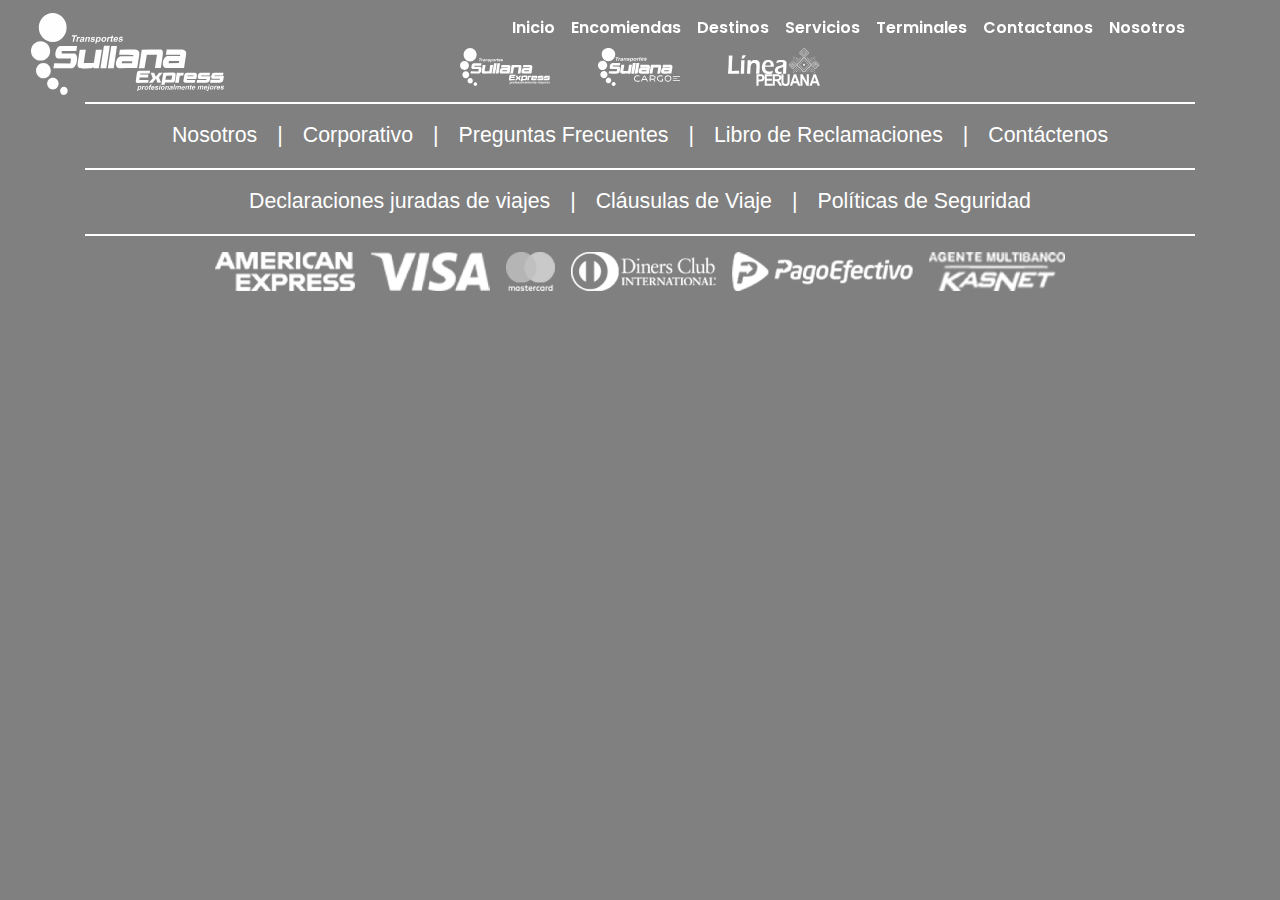
==== contactanos.html @ 13e95822 "menus y footer de paginas" ====
<!DOCTYPE html>
<html lang="es">

<head>
  <meta charset="UTF-8">
  <meta http-equiv="X-UA-Compatible" content="IE=edge">
  <meta name="viewport" content="width=device-width, initial-scale=1.0">

  <!-- Favicons -->
  <link href="assets/img/favicon_circle.png" rel="icon">

  <!-- Bootstrap 4.6 -->
  <link rel="stylesheet" href="resources/bootstrap_v4.6.0/css/bootstrap.min.css">

  <!-- Bootstrap-Datepicker 1.9.0 -->
  <link rel="stylesheet" href="resources/bootstrap_datepicker_v1.9.0/css/bootstrap-datepicker.standalone.css">

  <!-- Google Fonts -->
  <link rel="stylesheet" href="assets/css/poppin-styles.css">

  <!-- Font Awesome -->
  <link rel="stylesheet" href="resources/fontawesome_v5.15.3/css/all.css">

  <!-- select2 -->
  <link rel="stylesheet" href="resources/select2_v4.0.3/css/select2.min.css">
  <link rel="stylesheet" href="resources/select2_v4.0.3/css/select2-bootstrap4.min.css">


  <link rel="stylesheet" href="assets/css/section-menu.css">
  <link rel="stylesheet" href="assets/css/section-footer.css">

  <title>SullanaExpress</title>
</head>

<body>

  <section class="section-menu container-fluid fixed-top">
    <nav class="row navbar navbar-expand-lg navbar-light bg-transparent">

      <div class="col-md-4 col-6">
        <a class="navbar-brand w-50" href="#">
          <img src="assets/img/sullana_express_logo.svg" class="d-inline-block align-top img-fluid" alt="">
        </a>
      </div>

      <div class="col-6 d-lg-none d-flex justify-content-end">
        <button class="navbar-toggler border border-primary " type="button" data-toggle="collapse"
          data-target="#navbarNav" aria-controls="navbarNav" aria-expanded="false" aria-label="Toggle navigation">
          <span class="navbar-toggler-icon"></span>
        </button>
      </div>


      <div class="col-md-8 col-12 my-0 align-self-start">
        <div class="collapse navbar-collapse" id="navbarNav">
          <ul class="navbar-nav mx-auto">
            <li class="nav-item active">
              <a class="nav-link text-white" href="index.html">Inicio<span class="sr-only">(current)</span></a>
            </li>
            <li class="nav-item">
              <a class="nav-link text-white" href="encomiendas.html">Encomiendas</a>
            </li>
            <li class="nav-item">
              <a class="nav-link text-white" href="destinos.html">Destinos</a>
            </li>
            <li class="nav-item">
              <a class="nav-link text-white" href="servicios.html">Servicios</a>
            </li>
            <li class="nav-item">
              <a class="nav-link text-white" href="terminales.html">Terminales</a>
            </li>
            <li class="nav-item">
              <a class="nav-link text-white" href="contactanos.html">Contactanos</a>
            </li>
            <li class="nav-item">
              <a class="nav-link text-white" href="nosotros.html">Nosotros</a>
            </li>
          </ul>
        </div>
      </div>

    </nav>
  </section>








  <section class="section-footer my-5">
    <div class="container">
      <div class="row row-logos d-flex justify-content-center align-items-end">
        <img src="assets/img/footer_logo_sullana_express.svg" class="mx-4" alt="footer_logo_sullana_express">
        <img src="assets/img/footer_logo_sullana_cargo.svg" class="mx-4" alt="footer_logo_sullana_cargo">
        <img src="assets/img/footer_logo_linea_peruana.svg" class="mx-4" alt="footer_logo_linea_peruana">
      </div>
      <hr class="border border-white" />
      <div class="row row-menus d-flex justify-content-center align-items-end">
        <span>Nosotros</span><span>|</span>
        <span>Corporativo</span><span>|</span>
        <span>Preguntas Frecuentes</span><span>|</span>
        <span>Libro de Reclamaciones</span><span>|</span>
        <span>Contáctenos</span>
      </div>
      <hr class="border border-white" />
      <div class="row row-menus d-flex justify-content-center align-items-end"">
        <span>Declaraciones juradas de viajes</span><span>|</span>
        <span>Cláusulas de Viaje</span><span>|</span>
        <span>Políticas de Seguridad</span>
      </div>
      <hr class=" border border-white" />
      <div class="row row-media-payments d-flex justify-content-center align-items-end">
        <img src="assets/img/payment-1.png" class="mx-2" alt="">
        <img src="assets/img/payment-2.png" class="mx-2" alt="">
        <img src="assets/img/payment-3.png" class="mx-2" alt="">
        <img src="assets/img/payment-4.png" class="mx-2" alt="">
        <img src="assets/img/payment-5.png" class="mx-2" alt="">
        <img src="assets/img/payment-6.png" class="mx-2" alt="">
      </div>
    </div>
  </section>



  <!-- scripts de bootstrap 4.6 -->
  <script src="resources/jquery_v3.6/jquery-3.6.0.min.js"></script>
  <script src="resources/bootstrap_v4.6.0/js/bootstrap.bundle.min.js"></script>

  <!-- scripts select2 -->
  <script src="resources/select2_v4.0.3/js/select2.min.js"></script>
  <script src="resources/select2_v4.0.3/js/es.js"></script>
  <script src="resources/select2_v4.0.3/applications/selects.js"></script>

  <!-- scripts bootstrap-datepicker 1.9.0 -->
  <script src="resources/bootstrap_datepicker_v1.9.0/js/bootstrap-datepicker.min.js"></script>
  <script src="resources/bootstrap_datepicker_v1.9.0/js/bootstrap-datepicker.es.min.js"></script>
  <script src="resources/bootstrap_datepicker_v1.9.0/applications/datePickerInIndex.js"></script>

  <!-- customizados -->

</body>

</html>
---- assets/css/poppin-styles.css ----
/* devanagari */
@font-face {
    font-family: 'Poppins';
    font-style: italic;
    font-weight: 100;
    src: url(https://fonts.gstatic.com/s/poppins/v15/pxiAyp8kv8JHgFVrJJLmE0tDMPKzSQ.woff2)
        format('woff2');
    unicode-range: U+0900-097F, U+1CD0-1CF6, U+1CF8-1CF9, U+200C-200D, U+20A8,
        U+20B9, U+25CC, U+A830-A839, U+A8E0-A8FB;
}
/* latin-ext */
@font-face {
    font-family: 'Poppins';
    font-style: italic;
    font-weight: 100;
    src: url(../../resources/google_fonts/poppin/poppins_italic_100_latin_ext.woff2)
        format('woff2');
    unicode-range: U+0100-024F, U+0259, U+1E00-1EFF, U+2020, U+20A0-20AB,
        U+20AD-20CF, U+2113, U+2C60-2C7F, U+A720-A7FF;
}
/* latin */
@font-face {
    font-family: 'Poppins';
    font-style: italic;
    font-weight: 100;
    src: url(../../resources/google_fonts/poppin/poppins_italic_100_latin.woff2)
        format('woff2');
    unicode-range: U+0000-00FF, U+0131, U+0152-0153, U+02BB-02BC, U+02C6, U+02DA,
        U+02DC, U+2000-206F, U+2074, U+20AC, U+2122, U+2191, U+2193, U+2212,
        U+2215, U+FEFF, U+FFFD;
}
/* devanagari */
@font-face {
    font-family: 'Poppins';
    font-style: italic;
    font-weight: 200;
    src: url(https://fonts.gstatic.com/s/poppins/v15/pxiDyp8kv8JHgFVrJJLmv1pVFteOcEg.woff2)
        format('woff2');
    unicode-range: U+0900-097F, U+1CD0-1CF6, U+1CF8-1CF9, U+200C-200D, U+20A8,
        U+20B9, U+25CC, U+A830-A839, U+A8E0-A8FB;
}
/* latin-ext */
@font-face {
    font-family: 'Poppins';
    font-style: italic;
    font-weight: 200;
    src: url(../../resources/google_fonts/poppin/poppins_italic_200_latin_ext.woff2)
        format('woff2');
    unicode-range: U+0100-024F, U+0259, U+1E00-1EFF, U+2020, U+20A0-20AB,
        U+20AD-20CF, U+2113, U+2C60-2C7F, U+A720-A7FF;
}
/* latin */
@font-face {
    font-family: 'Poppins';
    font-style: italic;
    font-weight: 200;
    src: url(../../resources/google_fonts/poppin/poppins_italic_200_latin.woff2)
        format('woff2');
    unicode-range: U+0000-00FF, U+0131, U+0152-0153, U+02BB-02BC, U+02C6, U+02DA,
        U+02DC, U+2000-206F, U+2074, U+20AC, U+2122, U+2191, U+2193, U+2212,
        U+2215, U+FEFF, U+FFFD;
}
/* devanagari */
@font-face {
    font-family: 'Poppins';
    font-style: italic;
    font-weight: 300;
    src: url(https://fonts.gstatic.com/s/poppins/v15/pxiDyp8kv8JHgFVrJJLm21lVFteOcEg.woff2)
        format('woff2');
    unicode-range: U+0900-097F, U+1CD0-1CF6, U+1CF8-1CF9, U+200C-200D, U+20A8,
        U+20B9, U+25CC, U+A830-A839, U+A8E0-A8FB;
}
/* latin-ext */
@font-face {
    font-family: 'Poppins';
    font-style: italic;
    font-weight: 300;
    src: url(../../resources/google_fonts/poppin/poppins_italic_300_latin_ext.woff2)
        format('woff2');
    unicode-range: U+0100-024F, U+0259, U+1E00-1EFF, U+2020, U+20A0-20AB,
        U+20AD-20CF, U+2113, U+2C60-2C7F, U+A720-A7FF;
}
/* latin */
@font-face {
    font-family: 'Poppins';
    font-style: italic;
    font-weight: 300;
    src: url(../../resources/google_fonts/poppin/poppins_italic_300_latin.woff2)
        format('woff2');
    unicode-range: U+0000-00FF, U+0131, U+0152-0153, U+02BB-02BC, U+02C6, U+02DA,
        U+02DC, U+2000-206F, U+2074, U+20AC, U+2122, U+2191, U+2193, U+2212,
        U+2215, U+FEFF, U+FFFD;
}
/* devanagari */
@font-face {
    font-family: 'Poppins';
    font-style: italic;
    font-weight: 400;
    src: url(https://fonts.gstatic.com/s/poppins/v15/pxiGyp8kv8JHgFVrJJLucXtAKPY.woff2)
        format('woff2');
    unicode-range: U+0900-097F, U+1CD0-1CF6, U+1CF8-1CF9, U+200C-200D, U+20A8,
        U+20B9, U+25CC, U+A830-A839, U+A8E0-A8FB;
}
/* latin-ext */
@font-face {
    font-family: 'Poppins';
    font-style: italic;
    font-weight: 400;
    src: url(/resources/google_fonts/poppin/poppins_italic_400_latin_ext.woff2)
        format('woff2');
    unicode-range: U+0100-024F, U+0259, U+1E00-1EFF, U+2020, U+20A0-20AB,
        U+20AD-20CF, U+2113, U+2C60-2C7F, U+A720-A7FF;
}
/* latin */
@font-face {
    font-family: 'Poppins';
    font-style: italic;
    font-weight: 400;
    src: url(/resources/google_fonts/poppin/poppins_italic_400_latin.woff2)
        format('woff2');
    unicode-range: U+0000-00FF, U+0131, U+0152-0153, U+02BB-02BC, U+02C6, U+02DA,
        U+02DC, U+2000-206F, U+2074, U+20AC, U+2122, U+2191, U+2193, U+2212,
        U+2215, U+FEFF, U+FFFD;
}
/* devanagari */
@font-face {
    font-family: 'Poppins';
    font-style: italic;
    font-weight: 500;
    src: url(https://fonts.gstatic.com/s/poppins/v15/pxiDyp8kv8JHgFVrJJLmg1hVFteOcEg.woff2)
        format('woff2');
    unicode-range: U+0900-097F, U+1CD0-1CF6, U+1CF8-1CF9, U+200C-200D, U+20A8,
        U+20B9, U+25CC, U+A830-A839, U+A8E0-A8FB;
}
/* latin-ext */
@font-face {
    font-family: 'Poppins';
    font-style: italic;
    font-weight: 500;
    src: url(/resources/google_fonts/poppin/poppins_italic_500_latin_ext.woff2)
        format('woff2');
    unicode-range: U+0100-024F, U+0259, U+1E00-1EFF, U+2020, U+20A0-20AB,
        U+20AD-20CF, U+2113, U+2C60-2C7F, U+A720-A7FF;
}
/* latin */
@font-face {
    font-family: 'Poppins';
    font-style: italic;
    font-weight: 500;
    src: url(/resources/google_fonts/poppin/poppins_italic_500_latin.woff2)
        format('woff2');
    unicode-range: U+0000-00FF, U+0131, U+0152-0153, U+02BB-02BC, U+02C6, U+02DA,
        U+02DC, U+2000-206F, U+2074, U+20AC, U+2122, U+2191, U+2193, U+2212,
        U+2215, U+FEFF, U+FFFD;
}
/* devanagari */
@font-face {
    font-family: 'Poppins';
    font-style: italic;
    font-weight: 600;
    src: url(https://fonts.gstatic.com/s/poppins/v15/pxiDyp8kv8JHgFVrJJLmr19VFteOcEg.woff2)
        format('woff2');
    unicode-range: U+0900-097F, U+1CD0-1CF6, U+1CF8-1CF9, U+200C-200D, U+20A8,
        U+20B9, U+25CC, U+A830-A839, U+A8E0-A8FB;
}
/* latin-ext */
@font-face {
    font-family: 'Poppins';
    font-style: italic;
    font-weight: 600;
    src: url(/resources/google_fonts/poppin/poppins_italic_600_latin_ext.woff2)
        format('woff2');
    unicode-range: U+0100-024F, U+0259, U+1E00-1EFF, U+2020, U+20A0-20AB,
        U+20AD-20CF, U+2113, U+2C60-2C7F, U+A720-A7FF;
}
/* latin */
@font-face {
    font-family: 'Poppins';
    font-style: italic;
    font-weight: 600;
    src: url(/resources/google_fonts/poppin/poppins_italic_600_latin.woff2)
        format('woff2');
    unicode-range: U+0000-00FF, U+0131, U+0152-0153, U+02BB-02BC, U+02C6, U+02DA,
        U+02DC, U+2000-206F, U+2074, U+20AC, U+2122, U+2191, U+2193, U+2212,
        U+2215, U+FEFF, U+FFFD;
}
/* devanagari */
@font-face {
    font-family: 'Poppins';
    font-style: italic;
    font-weight: 700;
    src: url(https://fonts.gstatic.com/s/poppins/v15/pxiDyp8kv8JHgFVrJJLmy15VFteOcEg.woff2)
        format('woff2');
    unicode-range: U+0900-097F, U+1CD0-1CF6, U+1CF8-1CF9, U+200C-200D, U+20A8,
        U+20B9, U+25CC, U+A830-A839, U+A8E0-A8FB;
}
/* latin-ext */
@font-face {
    font-family: 'Poppins';
    font-style: italic;
    font-weight: 700;
    src: url(/resources/google_fonts/poppin/poppins_italic_700_latin_ext.woff2)
        format('woff2');
    unicode-range: U+0100-024F, U+0259, U+1E00-1EFF, U+2020, U+20A0-20AB,
        U+20AD-20CF, U+2113, U+2C60-2C7F, U+A720-A7FF;
}
/* latin */
@font-face {
    font-family: 'Poppins';
    font-style: italic;
    font-weight: 700;
    src: url(/resources/google_fonts/poppin/poppins_italic_700_latin.woff2)
        format('woff2');
    unicode-range: U+0000-00FF, U+0131, U+0152-0153, U+02BB-02BC, U+02C6, U+02DA,
        U+02DC, U+2000-206F, U+2074, U+20AC, U+2122, U+2191, U+2193, U+2212,
        U+2215, U+FEFF, U+FFFD;
}
/* devanagari */
@font-face {
    font-family: 'Poppins';
    font-style: italic;
    font-weight: 800;
    src: url(https://fonts.gstatic.com/s/poppins/v15/pxiDyp8kv8JHgFVrJJLm111VFteOcEg.woff2)
        format('woff2');
    unicode-range: U+0900-097F, U+1CD0-1CF6, U+1CF8-1CF9, U+200C-200D, U+20A8,
        U+20B9, U+25CC, U+A830-A839, U+A8E0-A8FB;
}
/* latin-ext */
@font-face {
    font-family: 'Poppins';
    font-style: italic;
    font-weight: 800;
    src: url(/resources/google_fonts/poppin/poppins_italic_800_latin_ext.woff2)
        format('woff2');
    unicode-range: U+0100-024F, U+0259, U+1E00-1EFF, U+2020, U+20A0-20AB,
        U+20AD-20CF, U+2113, U+2C60-2C7F, U+A720-A7FF;
}
/* latin */
@font-face {
    font-family: 'Poppins';
    font-style: italic;
    font-weight: 800;
    src: url(/resources/google_fonts/poppin/poppins_italic_800_latin.woff2)
        format('woff2');
    unicode-range: U+0000-00FF, U+0131, U+0152-0153, U+02BB-02BC, U+02C6, U+02DA,
        U+02DC, U+2000-206F, U+2074, U+20AC, U+2122, U+2191, U+2193, U+2212,
        U+2215, U+FEFF, U+FFFD;
}
/* devanagari */
@font-face {
    font-family: 'Poppins';
    font-style: italic;
    font-weight: 900;
    src: url(https://fonts.gstatic.com/s/poppins/v15/pxiDyp8kv8JHgFVrJJLm81xVFteOcEg.woff2)
        format('woff2');
    unicode-range: U+0900-097F, U+1CD0-1CF6, U+1CF8-1CF9, U+200C-200D, U+20A8,
        U+20B9, U+25CC, U+A830-A839, U+A8E0-A8FB;
}
/* latin-ext */
@font-face {
    font-family: 'Poppins';
    font-style: italic;
    font-weight: 900;
    src: url(/resources/google_fonts/poppin/poppins_italic_900_latin_ext.woff2)
        format('woff2');
    unicode-range: U+0100-024F, U+0259, U+1E00-1EFF, U+2020, U+20A0-20AB,
        U+20AD-20CF, U+2113, U+2C60-2C7F, U+A720-A7FF;
}
/* latin */
@font-face {
    font-family: 'Poppins';
    font-style: italic;
    font-weight: 900;
    src: url(/resources/google_fonts/poppin/poppins_italic_900_latin.woff2)
        format('woff2');
    unicode-range: U+0000-00FF, U+0131, U+0152-0153, U+02BB-02BC, U+02C6, U+02DA,
        U+02DC, U+2000-206F, U+2074, U+20AC, U+2122, U+2191, U+2193, U+2212,
        U+2215, U+FEFF, U+FFFD;
}
/* devanagari */
@font-face {
    font-family: 'Poppins';
    font-style: normal;
    font-weight: 100;
    src: url(https://fonts.gstatic.com/s/poppins/v15/pxiGyp8kv8JHgFVrLPTucXtAKPY.woff2)
        format('woff2');
    unicode-range: U+0900-097F, U+1CD0-1CF6, U+1CF8-1CF9, U+200C-200D, U+20A8,
        U+20B9, U+25CC, U+A830-A839, U+A8E0-A8FB;
}
/* latin-ext */
@font-face {
    font-family: 'Poppins';
    font-style: normal;
    font-weight: 100;
    src: url(/resources/google_fonts/poppin/poppins_normal_100_latin_ext.woff2)
        format('woff2');
    unicode-range: U+0100-024F, U+0259, U+1E00-1EFF, U+2020, U+20A0-20AB,
        U+20AD-20CF, U+2113, U+2C60-2C7F, U+A720-A7FF;
}
/* latin */
@font-face {
    font-family: 'Poppins';
    font-style: normal;
    font-weight: 100;
    src: url(/resources/google_fonts/poppin/poppins_normal_100_latin.woff2)
        format('woff2');
    unicode-range: U+0000-00FF, U+0131, U+0152-0153, U+02BB-02BC, U+02C6, U+02DA,
        U+02DC, U+2000-206F, U+2074, U+20AC, U+2122, U+2191, U+2193, U+2212,
        U+2215, U+FEFF, U+FFFD;
}
/* devanagari */
@font-face {
    font-family: 'Poppins';
    font-style: normal;
    font-weight: 200;
    src: url(https://fonts.gstatic.com/s/poppins/v15/pxiByp8kv8JHgFVrLFj_Z11lFc-K.woff2)
        format('woff2');
    unicode-range: U+0900-097F, U+1CD0-1CF6, U+1CF8-1CF9, U+200C-200D, U+20A8,
        U+20B9, U+25CC, U+A830-A839, U+A8E0-A8FB;
}
/* latin-ext */
@font-face {
    font-family: 'Poppins';
    font-style: normal;
    font-weight: 200;
    src: url(/resources/google_fonts/poppin/poppins_normal_200_latin_ext.woff2)
        format('woff2');
    unicode-range: U+0100-024F, U+0259, U+1E00-1EFF, U+2020, U+20A0-20AB,
        U+20AD-20CF, U+2113, U+2C60-2C7F, U+A720-A7FF;
}
/* latin */
@font-face {
    font-family: 'Poppins';
    font-style: normal;
    font-weight: 200;
    src: url(/resources/google_fonts/poppin/poppins_normal_200_latin.woff2)
        format('woff2');
    unicode-range: U+0000-00FF, U+0131, U+0152-0153, U+02BB-02BC, U+02C6, U+02DA,
        U+02DC, U+2000-206F, U+2074, U+20AC, U+2122, U+2191, U+2193, U+2212,
        U+2215, U+FEFF, U+FFFD;
}
/* devanagari */
@font-face {
    font-family: 'Poppins';
    font-style: normal;
    font-weight: 300;
    src: url(https://fonts.gstatic.com/s/poppins/v15/pxiByp8kv8JHgFVrLDz8Z11lFc-K.woff2)
        format('woff2');
    unicode-range: U+0900-097F, U+1CD0-1CF6, U+1CF8-1CF9, U+200C-200D, U+20A8,
        U+20B9, U+25CC, U+A830-A839, U+A8E0-A8FB;
}
/* latin-ext */
@font-face {
    font-family: 'Poppins';
    font-style: normal;
    font-weight: 300;
    src: url(/resources/google_fonts/poppin/poppins_normal_300_latin_ext.woff2)
        format('woff2');
    unicode-range: U+0100-024F, U+0259, U+1E00-1EFF, U+2020, U+20A0-20AB,
        U+20AD-20CF, U+2113, U+2C60-2C7F, U+A720-A7FF;
}
/* latin */
@font-face {
    font-family: 'Poppins';
    font-style: normal;
    font-weight: 300;
    src: url(/resources/google_fonts/poppin/poppins_normal_300_latin.woff2)
        format('woff2');
    unicode-range: U+0000-00FF, U+0131, U+0152-0153, U+02BB-02BC, U+02C6, U+02DA,
        U+02DC, U+2000-206F, U+2074, U+20AC, U+2122, U+2191, U+2193, U+2212,
        U+2215, U+FEFF, U+FFFD;
}
/* devanagari */
@font-face {
    font-family: 'Poppins';
    font-style: normal;
    font-weight: 400;
    src: url(https://fonts.gstatic.com/s/poppins/v15/pxiEyp8kv8JHgFVrJJbecmNE.woff2)
        format('woff2');
    unicode-range: U+0900-097F, U+1CD0-1CF6, U+1CF8-1CF9, U+200C-200D, U+20A8,
        U+20B9, U+25CC, U+A830-A839, U+A8E0-A8FB;
}
/* latin-ext */
@font-face {
    font-family: 'Poppins';
    font-style: normal;
    font-weight: 400;
    src: url(/resources/google_fonts/poppin/poppins_normal_400_latin_ext.woff2)
        format('woff2');
    unicode-range: U+0100-024F, U+0259, U+1E00-1EFF, U+2020, U+20A0-20AB,
        U+20AD-20CF, U+2113, U+2C60-2C7F, U+A720-A7FF;
}
/* latin */
@font-face {
    font-family: 'Poppins';
    font-style: normal;
    font-weight: 400;
    src: url(/resources/google_fonts/poppin/poppins_normal_400_latin.woff2)
        format('woff2');
    unicode-range: U+0000-00FF, U+0131, U+0152-0153, U+02BB-02BC, U+02C6, U+02DA,
        U+02DC, U+2000-206F, U+2074, U+20AC, U+2122, U+2191, U+2193, U+2212,
        U+2215, U+FEFF, U+FFFD;
}
/* devanagari */
@font-face {
    font-family: 'Poppins';
    font-style: normal;
    font-weight: 500;
    src: url(https://fonts.gstatic.com/s/poppins/v15/pxiByp8kv8JHgFVrLGT9Z11lFc-K.woff2)
        format('woff2');
    unicode-range: U+0900-097F, U+1CD0-1CF6, U+1CF8-1CF9, U+200C-200D, U+20A8,
        U+20B9, U+25CC, U+A830-A839, U+A8E0-A8FB;
}
/* latin-ext */
@font-face {
    font-family: 'Poppins';
    font-style: normal;
    font-weight: 500;
    src: url(/resources/google_fonts/poppin/poppins_normal_500_latin_ext.woff2)
        format('woff2');
    unicode-range: U+0100-024F, U+0259, U+1E00-1EFF, U+2020, U+20A0-20AB,
        U+20AD-20CF, U+2113, U+2C60-2C7F, U+A720-A7FF;
}
/* latin */
@font-face {
    font-family: 'Poppins';
    font-style: normal;
    font-weight: 500;
    src: url(/resources/google_fonts/poppin/poppins_normal_500_latin.woff2)
        format('woff2');
    unicode-range: U+0000-00FF, U+0131, U+0152-0153, U+02BB-02BC, U+02C6, U+02DA,
        U+02DC, U+2000-206F, U+2074, U+20AC, U+2122, U+2191, U+2193, U+2212,
        U+2215, U+FEFF, U+FFFD;
}
/* devanagari */
@font-face {
    font-family: 'Poppins';
    font-style: normal;
    font-weight: 600;
    src: url(https://fonts.gstatic.com/s/poppins/v15/pxiByp8kv8JHgFVrLEj6Z11lFc-K.woff2)
        format('woff2');
    unicode-range: U+0900-097F, U+1CD0-1CF6, U+1CF8-1CF9, U+200C-200D, U+20A8,
        U+20B9, U+25CC, U+A830-A839, U+A8E0-A8FB;
}
/* latin-ext */
@font-face {
    font-family: 'Poppins';
    font-style: normal;
    font-weight: 600;
    src: url(/resources/google_fonts/poppin/poppins_normal_600_latin_ext.woff2)
        format('woff2');
    unicode-range: U+0100-024F, U+0259, U+1E00-1EFF, U+2020, U+20A0-20AB,
        U+20AD-20CF, U+2113, U+2C60-2C7F, U+A720-A7FF;
}
/* latin */
@font-face {
    font-family: 'Poppins';
    font-style: normal;
    font-weight: 600;
    src: url(/resources/google_fonts/poppin/poppins_normal_600_latin.woff2)
        format('woff2');
    unicode-range: U+0000-00FF, U+0131, U+0152-0153, U+02BB-02BC, U+02C6, U+02DA,
        U+02DC, U+2000-206F, U+2074, U+20AC, U+2122, U+2191, U+2193, U+2212,
        U+2215, U+FEFF, U+FFFD;
}
/* devanagari */
@font-face {
    font-family: 'Poppins';
    font-style: normal;
    font-weight: 700;
    src: url(https://fonts.gstatic.com/s/poppins/v15/pxiByp8kv8JHgFVrLCz7Z11lFc-K.woff2)
        format('woff2');
    unicode-range: U+0900-097F, U+1CD0-1CF6, U+1CF8-1CF9, U+200C-200D, U+20A8,
        U+20B9, U+25CC, U+A830-A839, U+A8E0-A8FB;
}
/* latin-ext */
@font-face {
    font-family: 'Poppins';
    font-style: normal;
    font-weight: 700;
    src: url(/resources/google_fonts/poppin/poppins_normal_700_latin_ext.woff2)
        format('woff2');
    unicode-range: U+0100-024F, U+0259, U+1E00-1EFF, U+2020, U+20A0-20AB,
        U+20AD-20CF, U+2113, U+2C60-2C7F, U+A720-A7FF;
}
/* latin */
@font-face {
    font-family: 'Poppins';
    font-style: normal;
    font-weight: 700;
    src: url(/resources/google_fonts/poppin/poppins_normal_700_latin.woff2)
        format('woff2');
    unicode-range: U+0000-00FF, U+0131, U+0152-0153, U+02BB-02BC, U+02C6, U+02DA,
        U+02DC, U+2000-206F, U+2074, U+20AC, U+2122, U+2191, U+2193, U+2212,
        U+2215, U+FEFF, U+FFFD;
}
/* devanagari */
@font-face {
    font-family: 'Poppins';
    font-style: normal;
    font-weight: 800;
    src: url(https://fonts.gstatic.com/s/poppins/v15/pxiByp8kv8JHgFVrLDD4Z11lFc-K.woff2)
        format('woff2');
    unicode-range: U+0900-097F, U+1CD0-1CF6, U+1CF8-1CF9, U+200C-200D, U+20A8,
        U+20B9, U+25CC, U+A830-A839, U+A8E0-A8FB;
}
/* latin-ext */
@font-face {
    font-family: 'Poppins';
    font-style: normal;
    font-weight: 800;
    src: url(/resources/google_fonts/poppin/poppins_normal_800_latin_ext.woff2)
        format('woff2');
    unicode-range: U+0100-024F, U+0259, U+1E00-1EFF, U+2020, U+20A0-20AB,
        U+20AD-20CF, U+2113, U+2C60-2C7F, U+A720-A7FF;
}
/* latin */
@font-face {
    font-family: 'Poppins';
    font-style: normal;
    font-weight: 800;
    src: url(/resources/google_fonts/poppin/poppins_normal_800_latin.woff2)
        format('woff2');
    unicode-range: U+0000-00FF, U+0131, U+0152-0153, U+02BB-02BC, U+02C6, U+02DA,
        U+02DC, U+2000-206F, U+2074, U+20AC, U+2122, U+2191, U+2193, U+2212,
        U+2215, U+FEFF, U+FFFD;
}
/* devanagari */
@font-face {
    font-family: 'Poppins';
    font-style: normal;
    font-weight: 900;
    src: url(https://fonts.gstatic.com/s/poppins/v15/pxiByp8kv8JHgFVrLBT5Z11lFc-K.woff2)
        format('woff2');
    unicode-range: U+0900-097F, U+1CD0-1CF6, U+1CF8-1CF9, U+200C-200D, U+20A8,
        U+20B9, U+25CC, U+A830-A839, U+A8E0-A8FB;
}
/* latin-ext */
@font-face {
    font-family: 'Poppins';
    font-style: normal;
    font-weight: 900;
    src: url(/resources/google_fonts/poppin/poppins_normal_900_latin_ext.woff2)
        format('woff2');
    unicode-range: U+0100-024F, U+0259, U+1E00-1EFF, U+2020, U+20A0-20AB,
        U+20AD-20CF, U+2113, U+2C60-2C7F, U+A720-A7FF;
}
/* latin */
@font-face {
    font-family: 'Poppins';
    font-style: normal;
    font-weight: 900;
    src: url(/resources/google_fonts/poppin/poppins_normal_900_latin.woff2)
        format('woff2');
    unicode-range: U+0000-00FF, U+0131, U+0152-0153, U+02BB-02BC, U+02C6, U+02DA,
        U+02DC, U+2000-206F, U+2074, U+20AC, U+2122, U+2191, U+2193, U+2212,
        U+2215, U+FEFF, U+FFFD;
}
---- assets/css/section-menu.css ----
:root {
    --bluePrime: #444290;
    --grayPrime: gray;
}

body {
    margin: 0px;
    padding: 0px;
    background-color: var(--grayPrime);
}

/* NAV BAR */
.section-menu {
    font-family: 'Poppins', 'Arial';
    font-style: normal;
    font-weight: 600;
    color: white;
}
---- assets/css/section-footer.css ----
:root {
    --bluePrime: #444290;
    --grayPrime: gray;
}

/* body {
    margin: 0px;
    padding: 0px;
    background-color: var(--bluePrime);
} */

.section-footer {
    font-family: 'Poppin', 'Arial';
    font-weight: 200;
    font-size: 16pt;
    color: white;
}

.section-footer .row-menus > span {
    margin-left: 10px;
    margin-right: 10px;
}

.section-footer img {
    height: 1.8em;
    width: auto;
}
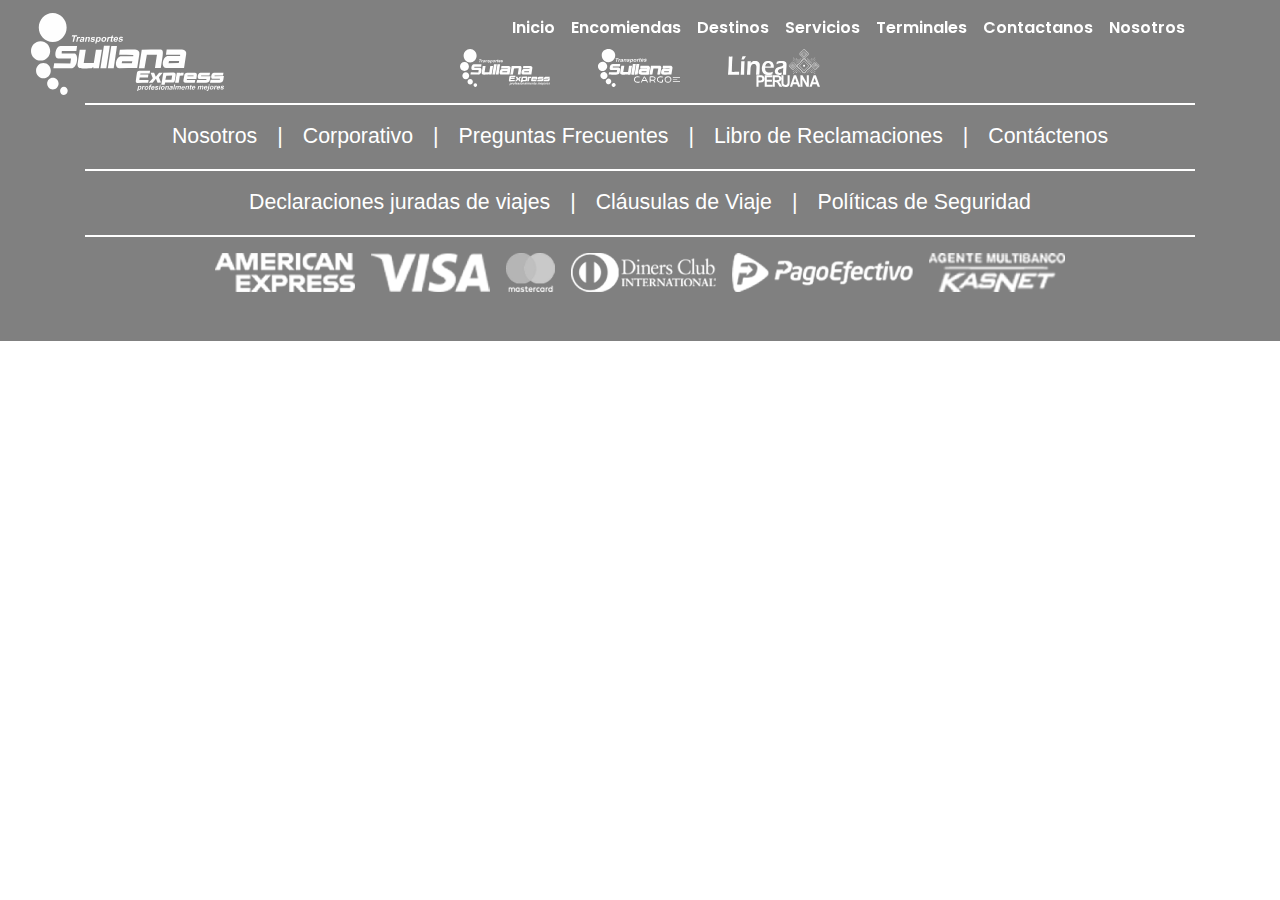
==== commit b6dd14c3: "pagina nosotros" ====
--- a/contactanos.html
+++ b/contactanos.html
@@ -83,14 +83,8 @@
   </section>
 
 
-
-
-
-
-
-
-  <section class="section-footer my-5">
-    <div class="container">
+  <section class="section-footer">
+    <div class="container my-5">
       <div class="row row-logos d-flex justify-content-center align-items-end">
         <img src="assets/img/footer_logo_sullana_express.svg" class="mx-4" alt="footer_logo_sullana_express">
         <img src="assets/img/footer_logo_sullana_cargo.svg" class="mx-4" alt="footer_logo_sullana_cargo">
--- a/assets/css/section-menu.css
+++ b/assets/css/section-menu.css
@@ -1,12 +1,13 @@
 :root {
     --bluePrime: #444290;
     --grayPrime: gray;
+    --redPrime: #ed3237;
 }
 
 body {
     margin: 0px;
     padding: 0px;
-    background-color: var(--grayPrime);
+    /* background-color: var(--grayPrime); */
 }
 
 /* NAV BAR */
--- a/assets/css/section-footer.css
+++ b/assets/css/section-footer.css
@@ -2,18 +2,14 @@
     --bluePrime: #444290;
     --grayPrime: gray;
 }
-
-/* body {
-    margin: 0px;
-    padding: 0px;
-    background-color: var(--bluePrime);
-} */
 
 .section-footer {
     font-family: 'Poppin', 'Arial';
     font-weight: 200;
     font-size: 16pt;
     color: white;
+    background-color: var(--grayPrime);
+    border: 1px solid var(--grayPrime);
 }
 
 .section-footer .row-menus > span {
